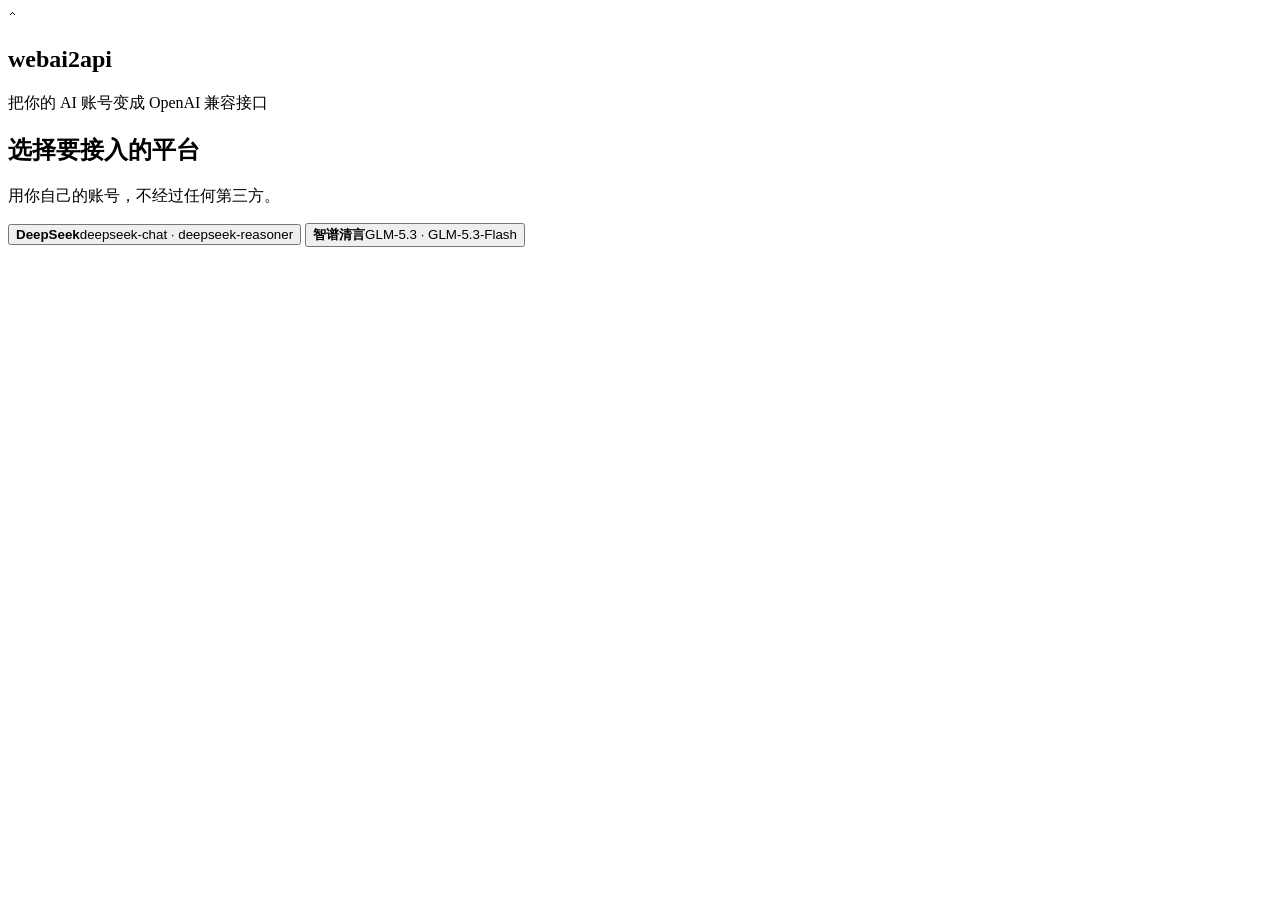
==== webai2api/web/lite.html @ 6a0c84c7 "feat(lite): lite wizard, one-click opencode connect, offline Ed25519 license" ====
<!DOCTYPE html>
<html lang="zh-CN">
<head>
<meta charset="UTF-8">
<meta name="viewport" content="width=device-width, initial-scale=1">
<title>webai2api</title>
<link rel="stylesheet" href="/admin/static/lite.css?v=0.1.9">
</head>
<body>
<div class="wrap">

  <!-- ── 首次向导 ── -->
  <section id="wizard" class="pane">
    <div class="brand">
      <div class="logo">⌃</div>
      <h1>webai2api</h1>
      <p class="sub">把你的 AI 账号变成 OpenAI 兼容接口</p>
    </div>

    <div class="steps">
      <div class="step-dot active" data-step="1"></div>
      <div class="step-dot" data-step="2"></div>
      <div class="step-dot" data-step="3"></div>
    </div>

    <!-- 1. 选择平台 -->
    <div class="step" id="step1">
      <h2>选择要接入的平台</h2>
      <p class="hint">用你自己的账号，不经过任何第三方。</p>
      <div class="choices">
        <button class="choice" onclick="pickProvider('deepseek')">
          <b>DeepSeek</b><span>deepseek-chat · deepseek-reasoner</span>
        </button>
        <button class="choice" onclick="pickProvider('chatglm')">
          <b>智谱清言</b><span>GLM-5.3 · GLM-5.3-Flash</span>
        </button>
      </div>
    </div>

    <!-- 2. 登录 -->
    <div class="step" id="step2" hidden>
      <h2>登录 <span id="loginProviderName">DeepSeek</span></h2>
      <p class="hint">点击下面的按钮，会弹出登录窗口。登录成功后窗口会自动关闭。</p>
      <div class="login-box">
        <div class="login-state" id="loginState">尚未登录</div>
        <button class="btn primary" id="loginBtn" onclick="startLogin()">打开登录窗口</button>
      </div>
    </div>

    <!-- 3. 完成 -->
    <div class="step" id="step3" hidden>
      <h2>准备就绪</h2>
      <p class="hint">接下来把 opencode 连接到本机服务，只需点一下。</p>
      <div class="ready-box">
        <div class="ready-row"><span>服务地址</span><code id="wizardBase">—</code></div>
        <div class="ready-row"><span>已登录账号</span><b id="wizardAcc">—</b></div>
      </div>
      <button class="btn primary" onclick="applyConfig()">一键接入 opencode</button>
      <button class="btn ghost" onclick="finishWizard()">稍后再说，先进入主界面</button>
    </div>
  </section>

  <!-- ── 主界面 ── -->
  <section id="main" class="pane" hidden>
    <header class="top">
      <div class="top-left">
        <div class="dot ok" id="svcDot"></div>
        <span id="svcText">服务运行中</span>
      </div>
      <button class="icon-btn" onclick="showSettings()" title="设置">⚙</button>
    </header>

    <div class="hero">
      <div class="hero-label">今日用量</div>
      <div class="hero-num" id="todayTokens">0</div>
      <div class="hero-sub" id="todayReqs">0 次请求</div>
      <div class="spark" id="spark"></div>
    </div>

    <div class="card">
      <div class="card-head">
        <h3>账号</h3>
        <button class="btn tiny" onclick="showLogin()">+ 登录账号</button>
      </div>
      <div id="accList" class="acc-list"></div>
    </div>

    <div class="card">
      <div class="card-head"><h3>接入客户端</h3></div>
      <div class="connect-row">
        <button class="btn primary wide" onclick="applyConfig()">一键接入 opencode</button>
      </div>
      <div class="connect-row">
        <button class="btn ghost wide" onclick="showSnippet()">手动配置 / 其他客户端</button>
      </div>
      <div class="conn-status" id="connStatus"></div>
    </div>

    <div class="lic-bar" id="licBar"></div>
  </section>

  <!-- ── 设置 ── -->
  <section id="settings" class="pane" hidden>
    <header class="top">
      <button class="icon-btn" onclick="showMain()" title="返回">←</button>
      <h2 class="top-title">设置</h2>
    </header>

    <div class="card">
      <label class="chk"><input type="checkbox" id="setAutostart" onchange="saveSettings()"> 开机自动启动</label>
      <label class="chk"><input type="checkbox" id="setTray" onchange="saveSettings()"> 关闭窗口时最小化到托盘</label>
    </div>

    <div class="card">
      <div class="card-head"><h3>授权</h3></div>
      <div id="licInfo" class="lic-info"></div>
      <div class="machine-row">
        <span>本机机器码</span>
        <code id="machineCode">—</code>
        <button class="btn tiny" onclick="copyText(document.getElementById('machineCode').textContent)">复制</button>
      </div>
      <button class="btn ghost sm" onclick="showLicenseInput()">输入授权码</button>
      <div id="licInputBox" hidden>
        <textarea id="licInput" placeholder="把作者发给你的授权内容粘贴到这里"></textarea>
        <button class="btn primary sm" onclick="installLicense()">验证并保存</button>
      </div>
    </div>

    <div class="card about-mini">
      <div>版本 <b id="verText">—</b></div>
      <div class="hint">仅用于个人学习研究。使用本工具可能违反平台服务条款，请自行评估风险。</div>
    </div>
  </section>

</div>

<!-- 配置片段弹窗 -->
<div id="snippetModal" class="modal" hidden>
  <div class="modal-card">
    <div class="modal-head">
      <h3>手动配置</h3>
      <button class="icon-btn" onclick="closeModal()">✕</button>
    </div>
    <p class="hint">复制下面内容，粘贴到 opencode 配置文件的 <code>provider</code> 里。</p>
    <pre id="snippetText"></pre>
    <div class="modal-foot">
      <button class="btn ghost" onclick="copyText(document.getElementById('snippetText').textContent)">复制</button>
      <button class="btn primary" onclick="closeModal()">关闭</button>
    </div>
  </div>
</div>

<div id="toast" class="toast" hidden></div>

<script>
let TOKEN='';
let STATE=null;
let PROVIDER='deepseek';
let LOGIN_ACC='';
let LOGIN_TIMER=null;

const $=id=>document.getElementById(id);

async function api(path, method='GET', body){
  const opt={method, headers:{'Content-Type':'application/json'}};
  if(TOKEN) opt.headers['x-admin-token']=TOKEN;
  if(body!==undefined) opt.body=JSON.stringify(body);
  try{
    const r=await fetch('/admin/api'+path, opt);
    const j=await r.json().catch(()=>({}));
    if(r.status===401){ showLoginGate(); return null; }
    return j;
  }catch(e){ return null; }
}

function toast(msg){
  const t=$('toast'); t.textContent=msg; t.hidden=false;
  clearTimeout(t._t); t._t=setTimeout(()=>{t.hidden=true;}, 2600);
}
function copyText(s){
  navigator.clipboard.writeText(s).then(()=>toast('已复制')).catch(()=>toast('复制失败'));
}
function show(id){
  ['wizard','main','settings'].forEach(x=>{ $(x).hidden = (x!==id); });
}
function showMain(){ show('main'); loadState(); }
function showSettings(){ show('settings'); loadSettings(); }

// ── 登录门 ──
function showLoginGate(){
  const pw=prompt('请输入管理密码（首次为 admin）');
  if(pw===null) return;
  fetch('/admin/api/login',{method:'POST',headers:{'Content-Type':'application/json'},
    body:JSON.stringify({password:pw})}).then(r=>r.json()).then(j=>{
    if(j&&j.ok){ TOKEN=j.token; sessionStorage.setItem('tk',TOKEN); boot(); }
    else toast((j&&j.error)||'密码错误');
  }).catch(()=>toast('登录失败'));
}

// ── 启动 ──
async function boot(){
  TOKEN=TOKEN||sessionStorage.getItem('tk')||'';
  if(!TOKEN){ showLoginGate(); return; }
  const j=await api('/lite/state');
  if(!j){ return; }
  STATE=j;
  const logged=j.accounts.some(a=>a.logged_in);
  if(!logged){
    show('wizard');
    setStep(1);
  }else{
    show('main');
    renderMain();
  }
  renderLicBar();
}

// ── 向导 ──
function setStep(n){
  [1,2,3].forEach(i=>{ $('step'+i).hidden = (i!==n); });
  document.querySelectorAll('.step-dot').forEach(d=>{
    d.classList.toggle('active', Number(d.dataset.step)<=n);
  });
}
function pickProvider(p){
  PROVIDER=p;
  $('loginProviderName').textContent = p==='chatglm' ? '智谱清言' : 'DeepSeek';
  setStep(2);
}
async function startLogin(){
  $('loginBtn').disabled=true;
  $('loginState').textContent='正在打开登录窗口…';
  const j=await api('/lite/login','POST',{provider:PROVIDER});
  if(!j||!j.ok){
    $('loginState').textContent=(j&&j.error)||'启动失败';
    $('loginBtn').disabled=false;
    return;
  }
  LOGIN_ACC=j.account_id;
  pollLogin();
}
function pollLogin(){
  clearTimeout(LOGIN_TIMER);
  LOGIN_TIMER=setTimeout(async()=>{
    const j=await api('/lite/login/'+LOGIN_ACC);
    const st=(j&&j.state)||{};
    if(st.status==='success'){
      $('loginState').textContent='登录成功 ✓';
      $('loginBtn').disabled=false;
      const s=await api('/lite/state');
      if(s){ STATE=s; $('wizardAcc').textContent=(s.accounts.find(a=>a.logged_in)||{}).name||'—'; }
      $('wizardBase').textContent=location.origin+'/v1';
      setStep(3);
      return;
    }
    if(st.status==='error'){
      $('loginState').textContent=st.message||'登录失败';
      $('loginBtn').disabled=false;
      return;
    }
    $('loginState').textContent=st.message||'等待登录…';
    pollLogin();
  }, 1500);
}
function finishWizard(){ show('main'); loadState(); }

// ── 主界面 ──
async function loadState(){
  const j=await api('/lite/state');
  if(!j) return;
  STATE=j;
  renderMain();
  renderLicBar();
}
function fmtTok(n){
  n=Number(n)||0;
  if(n>=1e8) return (n/1e8).toFixed(2)+'亿';
  if(n>=1e4) return (n/1e4).toFixed(1)+'万';
  return n.toLocaleString();
}
function renderMain(){
  const s=STATE; if(!s) return;
  const t=s.today||{};
  $('todayTokens').textContent=fmtTok(t.t);
  $('todayReqs').textContent=(t.n||0)+' 次请求';
  $('svcDot').className='dot '+(s.ready?'ok':'warn');
  $('svcText').textContent=s.ready?'服务运行中':'等待登录账号';
  renderSpark(s.daily||[]);
  renderAccounts(s.accounts||[]);
  checkConnect();
  $('verText').textContent='v'+s.version;
}
function renderSpark(days){
  const el=$('spark');
  if(!days.length){ el.innerHTML='<div class="spark-empty">还没有用量记录</div>'; return; }
  const max=Math.max(1,...days.map(d=>Number(d.t)||0));
  el.innerHTML=days.map(d=>{
    const h=Math.max(3, Math.round((Number(d.t)||0)/max*40));
    return `<div class="spark-bar" title="${d.d} · ${fmtTok(d.t)}"><i style="height:${h}px"></i></div>`;
  }).join('');
}
function renderAccounts(list){
  const el=$('accList');
  if(!list.length){ el.innerHTML='<div class="empty">还没有账号</div>'; return; }
  el.innerHTML=list.map(a=>`
    <div class="acc-row">
      <div class="acc-main">
        <b>${esc(a.name)}</b>
        <span class="muted">${esc(a.provider_label)}</span>
      </div>
      <div class="acc-status ${a.logged_in?'ok':'warn'}">${a.logged_in?'已登录':'未登录'}</div>
      <button class="btn tiny ghost" onclick="relogin('${a.id}','${esc(a.provider)}')">重新登录</button>
    </div>`).join('');
}
function esc(s){ return String(s==null?'':s).replace(/[&<>"']/g,c=>({'&':'&amp;','<':'&lt;','>':'&gt;','"':'&quot;',"'":'&#39;'}[c])); }
function showLogin(){
  show('wizard'); setStep(1);
}
async function relogin(id, provider){
  PROVIDER=provider;
  $('loginProviderName').textContent = provider==='chatglm' ? '智谱清言' : 'DeepSeek';
  show('wizard'); setStep(2);
  const j=await api('/lite/login','POST',{provider});
  if(j&&j.ok){ LOGIN_ACC=j.account_id; $('loginState').textContent='正在打开登录窗口…'; pollLogin(); }
  else toast((j&&j.error)||'启动失败');
}
async function checkConnect(){
  const j=await api('/lite/connect/check');
  if(!j) return;
  const el=$('connStatus');
  if(j.configured) el.innerHTML='<span class="ok">✓ 已接入 opencode</span>';
  else if(!j.config_exists) el.innerHTML='<span class="warn">未检测到 opencode 配置，点击上方按钮自动创建</span>';
  else el.innerHTML='<span class="warn">尚未接入，点击上方按钮</span>';
}

// ── 接入 ──
async function applyConfig(){
  const j=await api('/lite/connect/apply','POST',{});
  if(!j){ return; }
  if(j.applied){
    toast('已写入配置，请重启 opencode');
    checkConnect();
  }else{
    $('snippetText').textContent=j.snippet||'';
    $('snippetModal').hidden=false;
    if(j.error) toast(j.error);
  }
}
async function showSnippet(){
  const j=await api('/lite/connect');
  if(!j) return;
  $('snippetText').textContent=j.snippet||'';
  $('snippetModal').hidden=false;
}
function closeModal(){ $('snippetModal').hidden=true; }

// ── 设置 ──
async function loadSettings(){
  const s=await api('/lite/state');
  if(s) STATE=s;
  const sys=await fetch('/admin/api/system',{headers:{'x-admin-token':TOKEN}}).then(r=>r.json()).catch(()=>null);
  if(sys&&sys.ok){ $('setAutostart').checked=!!sys.autostart; }
  const lic=(STATE&&STATE.license)||{};
  $('machineCode').textContent=lic.machine||'—';
  $('licInfo').innerHTML = lic.valid
    ? `<div class="ok">✓ 授权有效 · 剩余 ${lic.days_left} 天</div><div class="muted">到期日 ${esc(lic.expires)}</div>`
    : `<div class="warn">未授权 / 已失效</div><div class="muted">${esc(lic.reason||'')}</div>`;
  $('verText').textContent='v'+(STATE?STATE.version:'');
}
async function saveSettings(){
  await api('/lite/settings','POST',{
    autostart:$('setAutostart').checked,
    tray:$('setTray').checked
  });
  toast('已保存');
}
function showLicenseInput(){ $('licInputBox').hidden=false; }
async function installLicense(){
  const content=$('licInput').value.trim();
  if(!content){ toast('请粘贴授权内容'); return; }
  const j=await api('/lite/license/install','POST',{content});
  if(j&&j.ok){ toast('授权已生效'); $('licInputBox').hidden=true; loadSettings(); }
  else toast((j&&j.error)||'授权无效');
}
function renderLicBar(){
  const lic=(STATE&&STATE.license)||{};
  const el=$('licBar');
  if(!el) return;
  if(lic.valid && lic.days_left>7){ el.innerHTML=''; return; }
  if(lic.valid){
    el.innerHTML=`<div class="lic-warn">授权还剩 ${lic.days_left} 天，请及时续期</div>`;
  }else{
    el.innerHTML=`<div class="lic-warn bad">${esc(lic.reason||'未授权')} · 请到设置里输入授权码</div>`;
  }
}

// ── 轮询 ──
setInterval(()=>{ if(!$('main').hidden) loadState(); }, 15000);
boot();
</script>
</body>
</html>
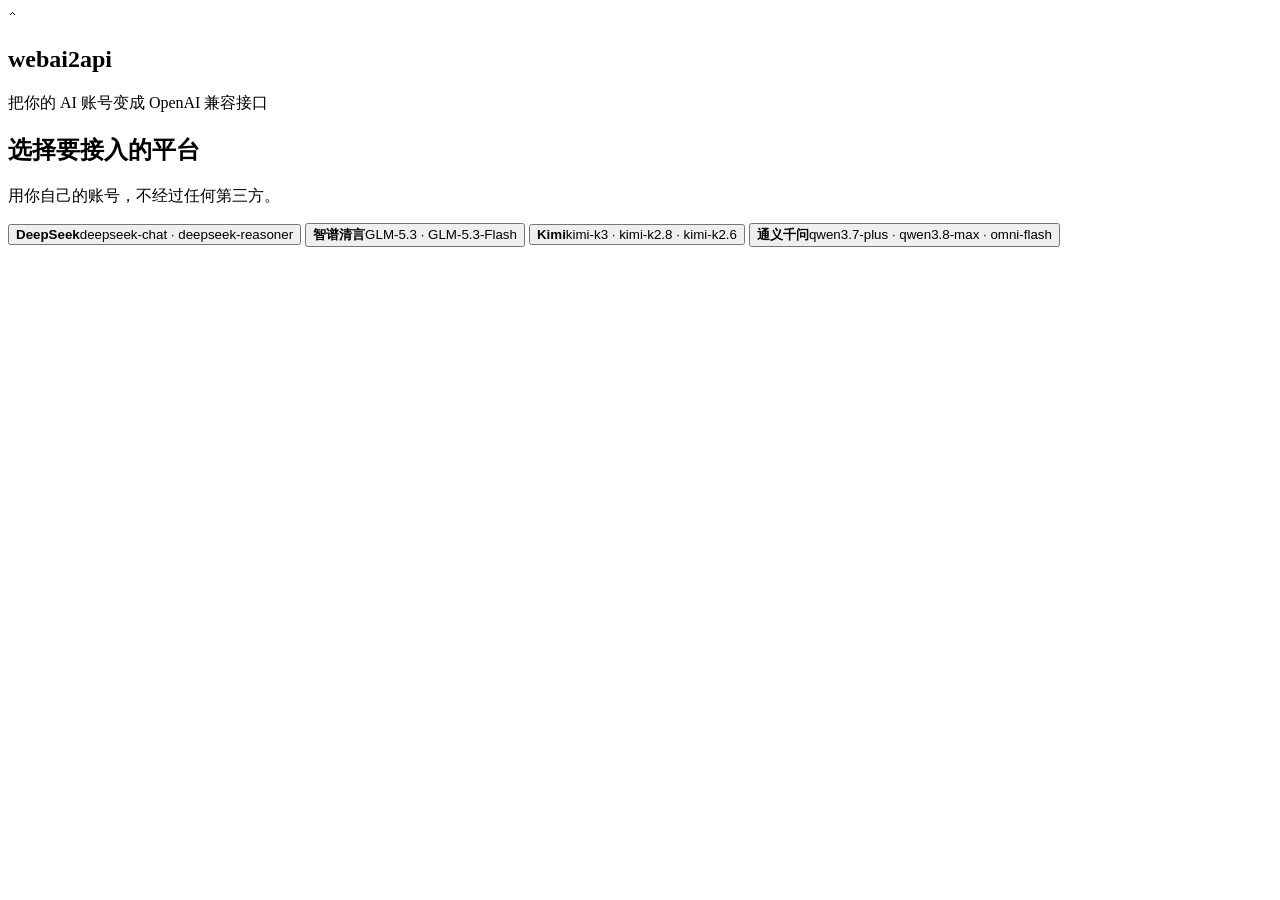
==== commit 43339691: "feat(customer): expose Kimi + Qwen on lite panel login" ====
--- a/webai2api/web/lite.html
+++ b/webai2api/web/lite.html
@@ -4,7 +4,7 @@
 <meta charset="UTF-8">
 <meta name="viewport" content="width=device-width, initial-scale=1">
 <title>webai2api</title>
-<link rel="stylesheet" href="/admin/static/lite.css?v=0.1.9">
+<link rel="stylesheet" href="/admin/static/lite.css?v=0.1.10">
 </head>
 <body>
 <div class="wrap">
@@ -34,6 +34,12 @@
         <button class="choice" onclick="pickProvider('chatglm')">
           <b>智谱清言</b><span>GLM-5.3 · GLM-5.3-Flash</span>
         </button>
+        <button class="choice" onclick="pickProvider('kimi')">
+          <b>Kimi</b><span>kimi-k3 · kimi-k2.8 · kimi-k2.6</span>
+        </button>
+        <button class="choice" onclick="pickProvider('qwen')">
+          <b>通义千问</b><span>qwen3.7-plus · qwen3.8-max · omni-flash</span>
+        </button>
       </div>
     </div>
 
@@ -156,6 +162,8 @@
 let TOKEN='';
 let STATE=null;
 let PROVIDER='deepseek';
+const PROV_LABEL={deepseek:'DeepSeek',chatglm:'智谱清言',kimi:'Kimi',qwen:'通义千问'};
+function provLabel(p){ return PROV_LABEL[p]||p||'DeepSeek'; }
 let LOGIN_ACC='';
 let LOGIN_TIMER=null;
 
@@ -224,7 +232,7 @@
 }
 function pickProvider(p){
   PROVIDER=p;
-  $('loginProviderName').textContent = p==='chatglm' ? '智谱清言' : 'DeepSeek';
+  $('loginProviderName').textContent = provLabel(p);
   setStep(2);
 }
 async function startLogin(){
@@ -318,7 +326,7 @@
 }
 async function relogin(id, provider){
   PROVIDER=provider;
-  $('loginProviderName').textContent = provider==='chatglm' ? '智谱清言' : 'DeepSeek';
+  $('loginProviderName').textContent = provLabel(provider);
   show('wizard'); setStep(2);
   const j=await api('/lite/login','POST',{provider});
   if(j&&j.ok){ LOGIN_ACC=j.account_id; $('loginState').textContent='正在打开登录窗口…'; pollLogin(); }
